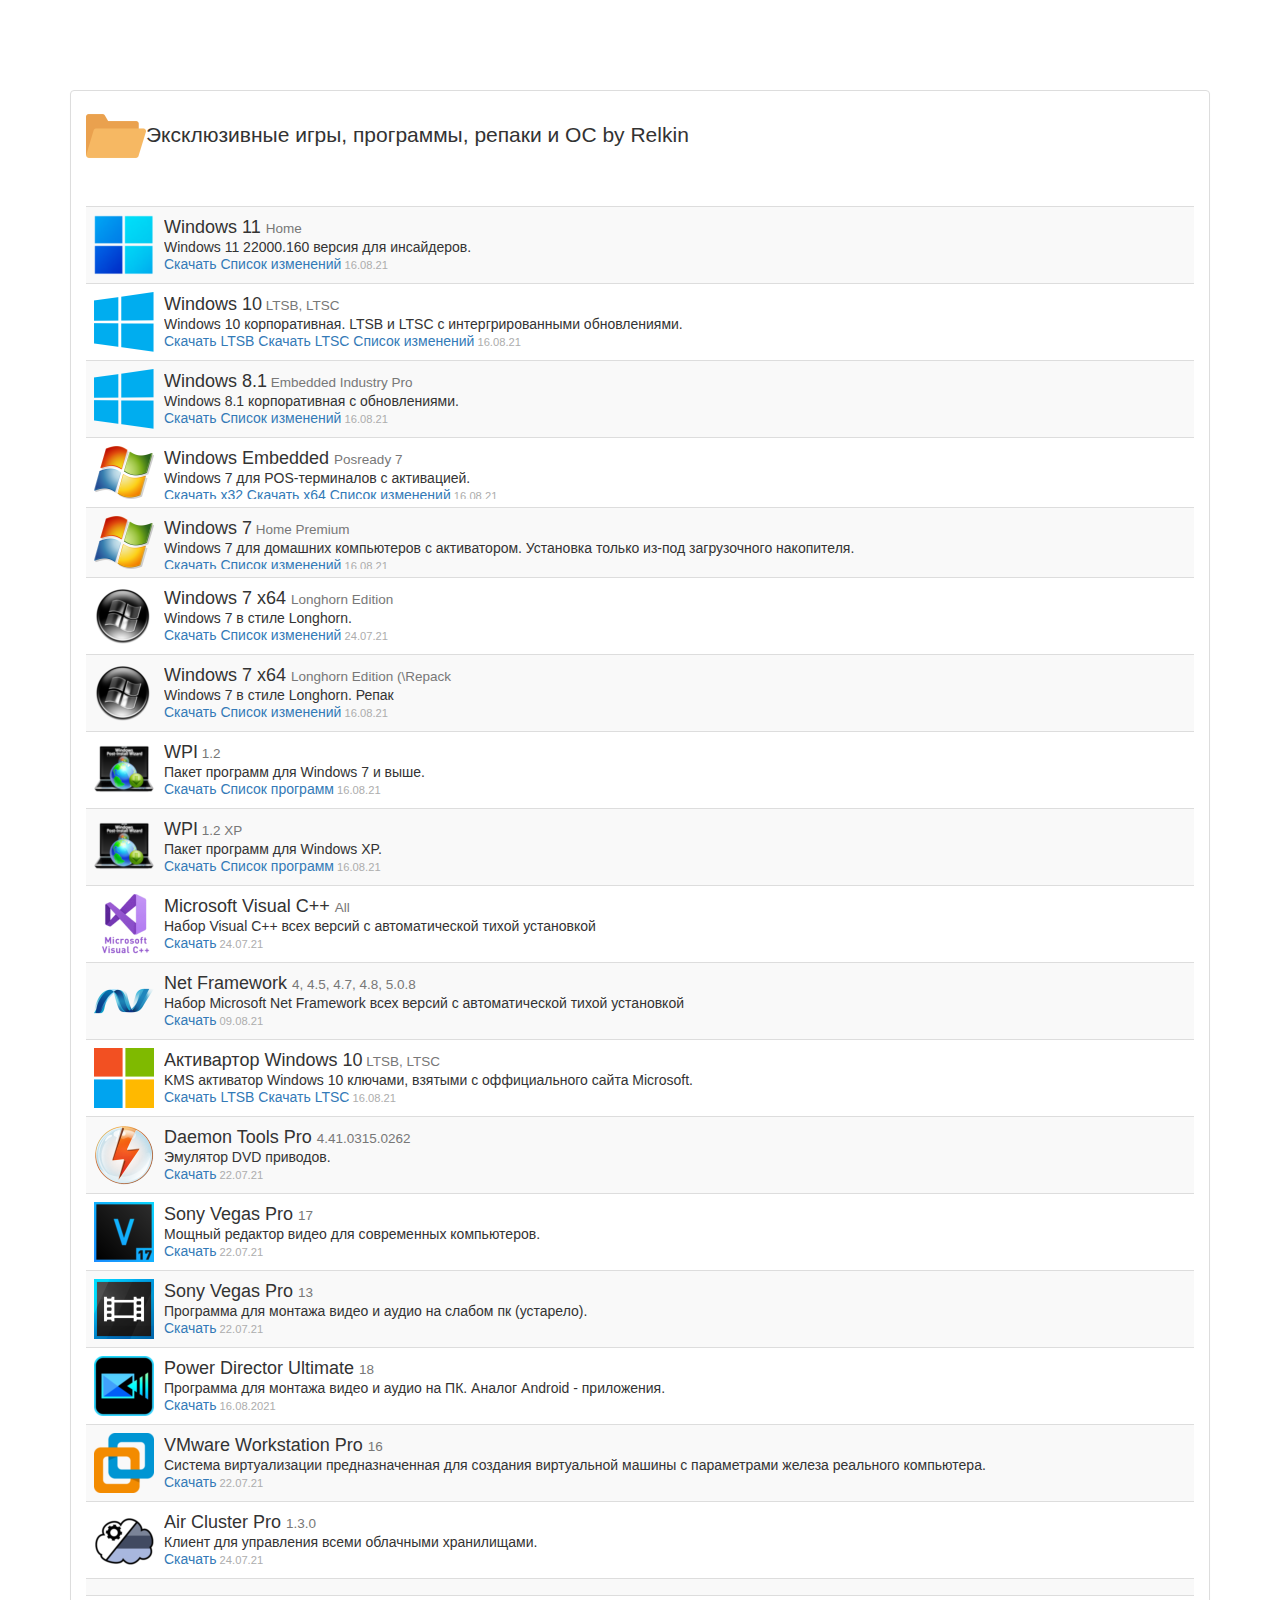
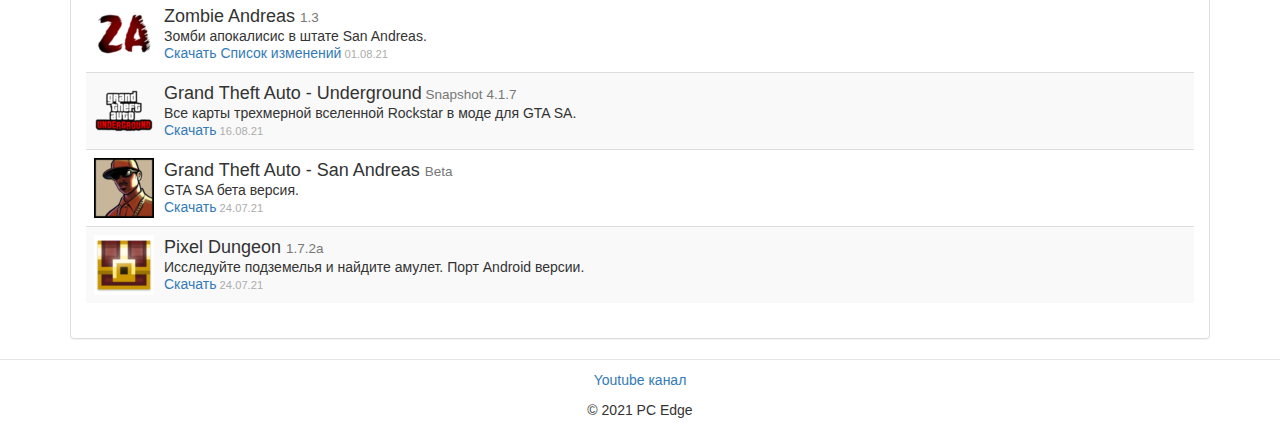
==== index.html @ 84424107 "Add files via upload" ====
<!DOCTYPE html>
<html lang="ru"><head><meta http-equiv="Content-Type" content="text/html; charset=UTF-8">
	
	<title> Игры и программы от Relkin016</title>
	
<meta name="viewport" content="width=device-width, initial-scale=1.0">
<link rel="stylesheet" href="./Игры и программы от Relkin016_files/bootstrap.min.css" media="screen">
<link rel="stylesheet" href="./Игры и программы от Relkin016_files/main.css" media="screen">
<link rel="stylesheet" href="./Игры и программы от Relkin016_files/style.css" type="text/css" media="all">
<script async="" src="./Игры и программы от Relkin016_files/analytics.js"></script><script src="./Игры и программы от Relkin016_files/jquery.js"></script>
	
</head>
<body><div class="container"><div class="row"><div class="col-md-12 col-sm-12"> <!-- col-md-12 = ширина строки (по-умолчанию = 8)-->﻿<div class="panel panel-default"><div class="panel-body category_prog_wrapper">

<h1 class="h1-title"><img src="./Игры и программы от Relkin016_files/file_managers_icon.png" alt="Файловые менеджеры">Эксклюзивные игры, программы, репаки и ОС by Relkin</h1>

<br><table class="table table-striped subcat-list"><tbody>

<tr><td>							<div class="media">
								  <div class="media-left">
									  <img class="media-object" src="./Игры и программы от Relkin016_files/11.png" alt="">
								  </div>
								  <div class="media-body">
									<div class="media-body_width-fix">
										<h4 class="media-heading">Windows 11 <small>Home</small></h4>
										<p>Windows 11 22000.160 версия для инсайдеров.<br></p>
										<a href="https://dubox.com/s/1nwLvdFuRRxg1rT1xCyld4w">Скачать</a> <a href="https://text-host.ru/izmeneniya-windows-11">Список изменений</a><span> 16.08.21</span>
</div></div></div></td></tr>
<tr><td>								<div class="media">
								  <div class="media-left">
								<img class="media-object" src="./Игры и программы от Relkin016_files/10.png" alt="">
								  </div>
								  <div class="media-body">
									<div class="media-body_width-fix">
										<h4 class="media-heading">Windows 10<small> LTSB, LTSC</small></h4>
										<p>Windows 10 корпоративная. LTSB и LTSC с интергрированными обновлениями.<br></p>
										<p><a href="https://mega.nz/file/MxZQjZJZ#e_cG1RKoeBCMQ5NEl6VpFdiZW9E00ogMLyb7pFo9H5k">Скачать LTSB</a> <a href="https://mega.nz/file/bItyAKbA#-XY-lHua1vgfOtF6zXV-AbBJAF4KstlHo3xKC_z0qio">Скачать LTSC</a> <a href="https://text-host.ru/windows-10-ltsb-ltsc-izmeneniya">Список изменений</a><span> 16.08.21</span>
										
</div></div></div></td></tr>
<tr><td>								<div class="media">
								  <div class="media-left">
								<img class="media-object" src="./Игры и программы от Relkin016_files/10.png" alt="">
								  </div>
								  <div class="media-body">
									<div class="media-body_width-fix">
										<h4 class="media-heading">Windows 8.1<small> Embedded Industry Pro</small></h4>
										<p>Windows 8.1 корпоративная с обновлениями.<br></p>
										<p><a href="https://mega.nz/file/bI8Q2IRK#CraPLolMOMkD20CUxlW60ZPCTOI9YM9CMgxI8BA7Ps8">Скачать</a> <a href="https://text-host.ru/izmeneniya-windows-81">Список изменений</a><span> 16.08.21</span>
										
</div></div></div></td></tr>
<tr><td>								<div class="media">
								  <div class="media-left">
								<img class="media-object" src="./Игры и программы от Relkin016_files/7.png" alt="">
								  </div>
								  <div class="media-body">
									<div class="media-body_width-fix">
										<h4 class="media-heading">Windows Embedded <small>Posready 7</small></h4>
										<p>Windows 7 для POS-терминалов с активацией.<br></p>
										<p><a href="https://dubox.com/s/110_eYOnu-pZEp_p5dX-11Q">Скачать x32</a> <a href="https://mega.nz/file/jZNhCQTT#rha5GIrcWUUlaJeZjVeVsV8jdDN6jIRVJlag7azDrIQ">Скачать x64</a> <a href="https://text-host.ru/windows-emb-posready-7">Список изменений</a><span> 16.08.21</span>
																
</div></div></div></td></tr>
<tr><td>								<div class="media">
								  <div class="media-left">
								<img class="media-object" src="./Игры и программы от Relkin016_files/7.png" alt="">
								  </div>
								  <div class="media-body">
									<div class="media-body_width-fix">
										<h4 class="media-heading">Windows 7<small> Home Premium</small></h4>
										<p>Windows 7 для домашних компьютеров с активатором. Установка только из-под загрузочного накопителя.<br></p>
										<p><a href="https://dubox.com/s/1s1OPqw3EF7TTQvDfnxyV4A">Скачать</a> <a href="https://text-host.ru/izmeneniya-windows-7">Список изменений</a><span> 16.08.21</span>
										
</div></div></div></td></tr>
<tr><td>								<div class="media">
								  <div class="media-left">
								<img class="media-object" src="./Игры и программы от Relkin016_files/Win7LE.png" alt="">
								  </div>
								  <div class="media-body">
									<div class="media-body_width-fix">
										<h4 class="media-heading">Windows 7 x64 <small>Longhorn Edition</small></h4>
										<p>Windows 7  в стиле Longhorn.<br></p>
										<p><a href="https://mega.nz/file/rZ8HWIqB#-poEU_fFc4317fedZgkCGZCGpE4FY7nJMYpb-yK137E">Скачать</a> <a href="https://text-host.ru/windows-7-longhorn-edition">Список изменений</a><span> 24.07.21</span>
										
</div></div></div></td></tr>
<tr><td>								<div class="media">
								  <div class="media-left">
								<img class="media-object" src="./Игры и программы от Relkin016_files/Win7LE.png" alt="">
								  </div>
								  <div class="media-body">
									<div class="media-body_width-fix">
										<h4 class="media-heading">Windows 7 x64 <small>Longhorn Edition (\Repack</small></h4>
										<p>Windows 7  в стиле Longhorn. Репак<br></p>
										<p><a href="https://dubox.com/s/16ZZt85rq9oFIwxq-W8vmGg">Скачать</a> <a href="https://text-host.ru/windows-7-longhorn-edition-izmeneniy">Список изменений</a><span> 16.08.21</span>
										
</div></div></div></td></tr>
<tr><td>	
										<div class="media">
								  <div class="media-left">
									  <img class="media-object" src="./Игры и программы от Relkin016_files/WPI.png" alt="">
								  </div>
								  <div class="media-body">
									<div class="media-body_width-fix">
										<h4 class="media-heading">WPI</a><small> 1.2</small></h4>
										<p>Пакет программ для Windows 7 и выше.<br></p>
										<a href="https://dubox.com/s/1XofO9kFBSo7Y-r8QRt7tww">Скачать</a> <a href="https://text-host.ru/wpi-20835">Список программ</a><span> 16.08.21</span>
</div></div></div></td></tr>
<tr><td>							<div class="media">
								  <div class="media-left">
									  <img class="media-object" src="./Игры и программы от Relkin016_files/WPI.png" alt="">
								  </div>
								  <div class="media-body">
									<div class="media-body_width-fix">
										<h4 class="media-heading">WPI</a><small> 1.2 XP</small></h4>
										<p>Пакет программ для Windows XP.<br></p>
										<a href="https://dubox.com/s/1uEzZJKz684wWqQejSuJokQ">Скачать</a> <a href="https://text-host.ru/wpi-xp-523">Список программ</a><span> 16.08.21</span>
</div></div></div></td></tr>
<tr><td>								<div class="media">
								  <div class="media-left">
								<img class="media-object" src="./Игры и программы от Relkin016_files/VCR.png" alt="">
								  </div>
								  <div class="media-body">
									<div class="media-body_width-fix">
										<h4 class="media-heading">Microsoft Visual C++ <small>All</small></h4>
										<p>Набор Visual C++ всех версий с автоматической тихой установкой<br></p>
										<p><a href="https://bit.ly/3rzeHwA">Скачать</a><span> 24.07.21</span>
										
</div></div></div></td></tr>
<tr><td>								<div class="media">
								  <div class="media-left">
								<img class="media-object" src="./Игры и программы от Relkin016_files/NET.png" alt="">
								  </div>
								  <div class="media-body">
									<div class="media-body_width-fix">
										<h4 class="media-heading">Net Framework <small>4, 4.5, 4.7, 4.8, 5.0.8</small></h4>
										<p>Набор Microsoft Net Framework всех версий с автоматической тихой установкой<br></p>
										<p><a href="https://mega.nz/file/GZl2iaZD#MR9sMVCvbat1f20Mi1JtNTEtFASHl4SpAFI7rumLoO8">Скачать</a><span> 09.08.21</span>										
</div></div></div></td></tr>
<tr><td>	
										<div class="media">
								  <div class="media-left">
									  <img class="media-object" src="./Игры и программы от Relkin016_files/KMS.png" alt="">
								  </div>
								  <div class="media-body">
									<div class="media-body_width-fix">
										<h4 class="media-heading">Активартор Windows 10</a><small> LTSB, LTSC</small></h4>
										<p>KMS активатор Windows 10 ключами, взятыми с оффициального сайта Microsoft.<br></p>
										<a href="https://mega.nz/file/bcF0nLgA#rafPNE2pYQODNaSyyjeS565UhwMUySWxb1vMhnGgMGI">Скачать LTSB</a> <a href="https://mega.nz/file/PCEWBJpa#TBjeD0_lTsKNpRSvNK4bU_JZ3-f1Gd3-fcMebWOFh18">Скачать LTSC</a><span> 16.08.21</span>
</div></div></div></td></tr>
<tr><td>							<div class="media">
								  <div class="media-left">
									  <img class="media-object" src="./Игры и программы от Relkin016_files/DT.png" alt="">
								  </div>
								  <div class="media-body">
									<div class="media-body_width-fix">
										<h4 class="media-heading">Daemon Tools Pro <small>4.41.0315.0262</small></h4>
										<p>Эмулятор DVD приводов.<br></p>
										<a href="https://bit.ly/3hXrl5c">Скачать</a><span> 22.07.21</span>
</div></div></div></td></tr>
<tr><td>							<div class="media">
								  <div class="media-left">
									  <img class="media-object" src="./Игры и программы от Relkin016_files/VP17.png" alt="">
								  </div>
								  <div class="media-body">
									<div class="media-body_width-fix">
										<h4 class="media-heading">Sony Vegas Pro <small>17</small></h4>
										<p>Мощный редактор видео для современных компьютеров.<br></p>
										<a href="https://bit.ly/3x1I8Iq">Скачать</a><span> 22.07.21</span>
</div></div></div></td></tr>
<tr><td>								<div class="media">
								  <div class="media-left">
								<img class="media-object" src="./Игры и программы от Relkin016_files/SonyVegas13.png" alt="">
								  </div>
								  <div class="media-body">
									<div class="media-body_width-fix">
										<h4 class="media-heading">Sony Vegas Pro <small>13</small></h4>
										<p>Программа для монтажа видео и аудио на слабом пк (устарело).<br></p>
										<p><a href="https://bit.ly/3kPEyyZ">Скачать</a><span> 22.07.21</span>
										
</div></div></div></td></tr>
<tr><td>								<div class="media">
								  <div class="media-left">
								<img class="media-object" src="./Игры и программы от Relkin016_files/PoD.png" alt="">
								  </div>
								  <div class="media-body">
									<div class="media-body_width-fix">
										<h4 class="media-heading">Power Director Ultimate <small>18</small></h4>
										<p>Программа для монтажа видео и аудио на ПК. Аналог Android - приложения.<br></p>
										<p><a href="https://mega.nz/file/lsoDWC7I#L-WGkyz3OkUmLGCk2IdhH2yRdUsg1mHsbZ3UIJVZk9U">Скачать</a><span> 16.08.2021</span>
										
</div></div></div></td></tr>
<tr><td>							<div class="media">
								  <div class="media-left">
									  <img class="media-object" src="./Игры и программы от Relkin016_files/VW.png" alt="">
								  </div>
								  <div class="media-body">
									<div class="media-body_width-fix">
										<h4 class="media-heading">VMware Workstation Pro <small>16</small></h4>
										<p>Система виртуализации предназначенная для создания виртуальной машины с параметрами железа реального компьютера.<br></p>
										<a href="https://bit.ly/3xXSz1h">Скачать</a><span> 22.07.21</span>
</div></div></div></td></tr>
<tr><td>								<div class="media">
								  <div class="media-left">
								<img class="media-object" src="./Игры и программы от Relkin016_files/AC.png" alt="">
								  </div>
								  <div class="media-body">
									<div class="media-body_width-fix">
										<h4 class="media-heading">Air Cluster Pro <small>1.3.0</small></h4>
										<p>Клиент для управления всеми облачными хранилищами.<br></p>
										<p><a href="https://bit.ly/3BzoHKB">Скачать</a><span> 24.07.21</span>
										
</div></div></div></td></tr>
<tr><td>								<div class="media">
								  <div class="media-left">
								<img class="media-object" src="./Игры и программы от Relkin016_files/Coc.png" alt="">
								  </div>
								  <div class="media-body">
									<div class="media-body_width-fix">
										<h4 class="media-heading">S.T.A.L.K.E.R Call of Chernobyl<small> 1.1.22.04</small></h4>
										<p>Выживание в Чернобыльской зоне очуждения.<br></p>
										<p><a href="https://mega.nz/folder/kg4FxSwR#OdsKScmAb9NLdU06gnfZtg">Скачать</a><span> 16.08.21</span>
										
</div></div></div></td></tr>

<tr><td>							<div class="media">
								  <div class="media-left">
									  <img class="media-object" src="./Игры и программы от Relkin016_files/ZA.png" alt="">
								  </div>
								  <div class="media-body">
									<div class="media-body_width-fix">
										<h4 class="media-heading">Zombie Andreas <small>1.3</small></h4>
										<p>Зомби апокалисис в штате San Andreas.<br></p>
										<a href="https://dubox.com/s/1puvqd6vg5UUqwBEprt-0iw">Скачать</a> <a href="https://text-host.ru/zombie-andreas-izmeneniya">Список изменений</a><span> 01.08.21</span>
</div></div></div></td></tr>
<tr><td>								<div class="media">
								  <div class="media-left">
								<img class="media-object" src="./Игры и программы от Relkin016_files/GTAUG.png" alt="">
								  </div>
								  <div class="media-body">
									<div class="media-body_width-fix">
										<h4 class="media-heading">Grand Theft Auto - Underground<small> Snapshot 4.1.7</small></h4>
										<p>Все карты трехмерной вселенной Rockstar в моде для GTA SA.<br></p>
										<p><a href="https://dubox.com/s/1wB4xVZB06mNPnG3tWADqXw">Скачать</a><span> 16.08.21</span>
										
</div></div></div></td></tr>
<tr><td>	
							<div class="media">
								  <div class="media-left">
								<img class="media-object" src="./Игры и программы от Relkin016_files/SA.png" alt="">
								  </div>
								  <div class="media-body">
									<div class="media-body_width-fix">
										<h4 class="media-heading">Grand Theft Auto - San Andreas <small>Beta</small></h4>
										<p>GTA SA бета версия.<br></p>
										<p><a href="https://bit.ly/3BWNw3w">Скачать</a><span> 24.07.21</span>
										
</div></div></div></td></tr>
<tr><td>								<div class="media">
								  <div class="media-left">
								<img class="media-object" src="./Игры и программы от Relkin016_files/PD.png" alt="">
								  </div>
								  <div class="media-body">
									<div class="media-body_width-fix">
										<h4 class="media-heading">Pixel Dungeon <small>1.7.2a</small></h4>
										<p>Исследуйте подземелья и найдите амулет. Порт Android версии.<br></p>
										<p><a href="https://bit.ly/3zvd3yv">Скачать</a><span> 24.07.21</span>
										
</div></div></div></td></tr>
</tbody></table></div></div></div>

<!--   <div class="col-md-4 col-sm-12 sidebar">
<div class="col-md-12 col-sm-6">
<h4>Последние обновления</h4>
<div class="list-group list-overflow-hidden">
<a class="list-group-item" href="https://biblprog.org.ua/ru/ruffle/"><img src="https://img.biblprog.org.ua/programsimages/ruffle/ruffle_icon.png" width="25" height="25" alt="Ruffle">Ruffle Nightly 2021-07-22</a>
	<a class="list-group-item" href="https://biblprog.org.ua/ru/windows-defender-definition-updates/"><img src="https://img.biblprog.org.ua/programsimages/windows-defender-definition-updates/windows-defender-definition-updates_icon.png" width="25" height="25" alt="Windows Defender Definition Updates">Windows Defender Definition Updates (2021-07-22)</a>
	<a class="list-group-item" href="https://biblprog.org.ua/ru/microsoft-security-essentials-definition-updates/"><img src="https://img.biblprog.org.ua/programsimages/microsoft-security-essentials-definition-updates/microsoft-security-essentials-definition-updates_icon.png" width="25" height="25" alt="Microsoft Security Essentials Definition Updates">Microsoft Security Essentials Definition Updates (2021-07-22)</a>
	<a class="list-group-item" href="https://biblprog.org.ua/ru/avast-virus-definitions-vps/"><img src="https://img.biblprog.org.ua/programsimages/avast-virus-definitions-vps/avast-virus-definitions-vps_icon.png" width="25" height="25" alt="Avast Virus Definitions VPS">Avast Virus Definitions VPS (2021-07-22)</a>
	<a class="list-group-item" href="https://biblprog.org.ua/ru/superantispyware-database-definitions-update/"><img src="https://img.biblprog.org.ua/programsimages/superantispyware-database-definitions-update/superantispyware-database-definitions-update_icon.png" width="25" height="25" alt="SUPERAntiSpyware Database Definitions Update">SUPERAntiSpyware Database Definitions Update 16686</a>
	<a class="list-group-item" href="https://biblprog.org.ua/ru/kate/"><img src="https://img.biblprog.org.ua/programsimages/kate/kate_icon.png" width="25" height="25" alt="Kate">Kate 21.04.3 Build 1352</a>
	<a class="list-group-item" href="https://biblprog.org.ua/ru/savefrom_net/"><img src="https://img.biblprog.org.ua/programsimages/savefrom_net/SaveFrom_net_icon.png" width="25" height="25" alt="SaveFrom.net">SaveFrom.net 9.56</a>
	<a class="list-group-item" href="https://biblprog.org.ua/ru/samsung-deX/"><img src="https://img.biblprog.org.ua/programsimages/samsung-deX/samsung-deX_icon.png" width="25" height="25" alt="Samsung DeX">Samsung DeX 2.0.1.2</a>
	<a class="list-group-item" href="https://biblprog.org.ua/ru/visual-studio-community/"><img src="https://img.biblprog.org.ua/programsimages/visual-studio-community/visual-studio-community_icon.png" width="25" height="25" alt="Visual Studio Community">Visual Studio Community 16.10.4</a>
	<a class="list-group-item" href="https://biblprog.org.ua/ru/jdk/"><img src="https://img.biblprog.org.ua/programsimages/jdk/java_icon.png" width="25" height="25" alt="Java SE Development Kit">Java SE Development Kit 16.0.2</a>
	<a class="list-group-item" href="https://biblprog.org.ua/ru/jre/"><img src="https://img.biblprog.org.ua/programsimages/jre/java_icon.png" width="25" height="25" alt="Java Runtime Environment">Java Runtime Environment 8u301</a>
<a class="list-group-item more-update" href="https://biblprog.org.ua/ru/news/">Все обновления →</a>
</div></div><div class="col-md-12 col-sm-6">
	<h4>Наиболее популярные</h4><div class="list-group list-overflow-hidden">
	<a href="https://biblprog.org.ua/ru/flash_player/" class="list-group-item"><img src="https://img.biblprog.org.ua/programsimages/flash_player/flash_player_icon.png" width="25" height="25" alt="Adobe Flash Player">Adobe Flash Player</a>
	<a href="https://biblprog.org.ua/ru/daemon_tools/" class="list-group-item"><img src="https://img.biblprog.org.ua/programsimages/daemon_tools/DAEMON_Tools_Lite_icon.png" width="25" height="25" alt="DAEMON Tools Lite">DAEMON Tools Lite</a>
	<a href="https://biblprog.org.ua/ru/winrar/" class="list-group-item"><img src="https://img.biblprog.org.ua/programsimages/winrar/winrar_icon.png" width="25" height="25" alt="WinRAR">WinRAR</a>
	<a href="https://biblprog.org.ua/ru/savefrom_net/" class="list-group-item"><img src="https://img.biblprog.org.ua/programsimages/savefrom_net/SaveFrom_net_icon.png" width="25" height="25" alt="SaveFrom.net">SaveFrom.net</a>
	<a href="https://biblprog.org.ua/ru/eset-nod32-antivirus-offline-updates/" class="list-group-item"><img src="https://img.biblprog.org.ua/programsimages/eset-nod32-antivirus-offline-updates/eset-nod32-antivirus-offline-updates_icon.png" width="25" height="25" alt="ESET NOD32 Antivirus Offline Updates">ESET NOD32 Antivirus Offline Updates</a>
	<a href="https://biblprog.org.ua/ru/firefox/" class="list-group-item"><img src="https://img.biblprog.org.ua/programsimages/firefox/firefox_icon.png" width="25" height="25" alt="Mozilla Firefox">Mozilla Firefox</a>
	<a href="https://biblprog.org.ua/ru/cpu_z/" class="list-group-item"><img src="https://img.biblprog.org.ua/programsimages/cpu_z/CPUZ_icon.png" width="25" height="25" alt="CPU-Z">CPU-Z</a>
	<a href="https://biblprog.org.ua/ru/zona/" class="list-group-item"><img src="https://img.biblprog.org.ua/programsimages/zona/Zona_icon.png" width="25" height="25" alt="Zona">Zona</a>
	<a href="https://biblprog.org.ua/ru/net_framework/" class="list-group-item"><img src="https://img.biblprog.org.ua/programsimages/net_framework/icon.png" width="25" height="25" alt="Microsoft .NET Framework">Microsoft .NET Framework</a>
	<a href="https://biblprog.org.ua/ru/utorrent/" class="list-group-item"><img src="https://img.biblprog.org.ua/programsimages/utorrent/utorrent_icon.png" width="25" height="25" alt="uTorrent">uTorrent</a>
	<a href="https://biblprog.org.ua/ru/virtualdub/" class="list-group-item"><img src="https://img.biblprog.org.ua/programsimages/virtualdub/VirtualDub_icon.png" width="25" height="25" alt="VirtualDub">VirtualDub</a>
	<a href="https://biblprog.org.ua/ru/mediaget/" class="list-group-item"><img src="https://img.biblprog.org.ua/programsimages/mediaget/mediaget_icon.png" width="25" height="25" alt="MediaGet">MediaGet</a>
-->
</div></div></div></div></div><footer class="footer">

<p><a href="https://www.youtube.com/c/Relkin016">Youtube канал</a></p>
<p>© 2021 PC Edge</p>

</footer><script src="./Игры и программы от Relkin016_files/bootstrap.min.js"></script><script src="./Игры и программы от Relkin016_files/scripts_ru.js"></script><app-content ng-version="11.1.0"></app-content></body></html>
---- Игры и программы от Relkin016_files/main.css ----
﻿html {position: relative;min-height: 100%;}
body {padding-top: 70px;margin-bottom: 60px;}
.clearfix_10 {margin-bottom:10px;}
:active, :hover, :focus {outline: 0!important;outline-offset: 0!important;}

.fdr {cursor: pointer;background: url(../images/1547/dfgdfg.jpg) no-repeat;height:190px;background-size:100% auto;}

/*Panel*/
.logo {background:url(../images/logo.png) no-repeat;width:200px;height:25px;overflow:hidden;margin-top:-2px;}
.navbar-fixed-top .dropdown-menu {min-width: 0px;}
.navbar-default {background-color: #f1f1f1;border-color: #ADADAD;}

.modal-open[style="padding-right: 17px;"] .navbar-fixed-top,
.modal-open[style="padding-right: 17px;"] .navbar-fixed-bottom {padding-right: 17px;}

/*All Lists*/
.list-group-item img {margin-right: 10px;}
.list-group a {color:#1688ad}
.list-group a:hover {color:#23527C;text-decoration:underline;}
.list-overflow-hidden a{overflow:hidden;height:36px;}
a {outline: none !important;}

/*Sidebar*/
.sidebar{padding-left: 0px;padding-right: 0px;}
.sidebar .list-group-item {padding: 5px 15px;}
.new_icon {position:absolute;margin:-4px 0 0 15px;}
.sidebar .more-update {padding: 6px 50px;}

/*Mainpage*/
.main_prog_wrapper .titleimg{height:100%;float:left;margin-right:10px;}
.main_prog_wrapper .maincat_left{height:100%;overflow:hidden;}
.main_prog_wrapper .maincat_left .title h2{font-size:135%;margin:2px 0 2px 0;text-transform:uppercase;}
.main_prog_wrapper .maincat_left .title p{font-size:90%;}
.main_prog_wrapper .maincat_left .cat-nav{margin:0 0 0 -40px;}
.main_prog_wrapper .maincat_left .cat-nav li{float:left;padding-bottom:5px;list-style:outside none none;margin-right:20px;}
.main_prog_wrapper .maincat_left .cat-nav li h3{margin:-5px 0 0 0;display: inline-block;text-transform:uppercase;font-size:90%;}
.main_prog_wrapper .maincat_left .cat-nav span{float:left;background:url(../images/plus.png) no-repeat;width:12px;height:12px;cursor:pointer;margin:4px 5px 0 0;}
.main_prog_wrapper .maincat_left .cat-nav .current{background:url(../images/minus.png) no-repeat;}

/*Spoiler program listings*/
.sub-cat{clear:both;}
.sub-cat .list_wrapper{display:none;}
.program_list_wrapper_main{margin-bottom:0;}
.program_list_wrapper_main .list-group-item{font-size:90%;height:35px;overflow:hidden;background-color:#F8F8F8;padding: 5px 15px;}
.spoiler-head{font-size:90%;color:#333;min-height:15px;}
.program_list_wrapper_main .more_soft{padding:7px 0 0 50px;}

/*Inside page*/
.h1-title{font-size:150%;margin-top:0px;}
.inner-page .page_title img{float:left;}
.inner-page .page_title h1{font-size:200%;margin:0;padding-top:4px;}
.inner-page .page_title_bottom {position:relative;float:left;padding:2px 5px 0 2px;}
.page_content {margin-top:15px;}

/*Category page*/
.category_prog_wrapper .maincat_left h3{font-size:110%;margin:2px 0 2px 0;text-transform:uppercase;color:#1688ad}
.category_prog_wrapper .maincat_left h3:hover {color:#23527C}
.category_prog_wrapper .maincat_left .list-group-item{white-space:nowrap;overflow:hidden;text-overflow: ellipsis;}

/*Subcategory page*/
.subcat-list{margin-top: 10px;}
.subcat-list .media-body{position: relative;}
.subcat-list .media-body_width-fix{position: absolute;left:0;right:0;top:0;bottom:0;}
.subcat-list .media-body_width-fix h4{margin:3px 0 -1px;}
.subcat-list .media-body_width-fix p{margin-bottom:-3px;white-space:nowrap;overflow:hidden;text-overflow: ellipsis;}
.subcat-list .media-body_width-fix span{font-size:80%;color:#ADADAD}

/*Program page*/
.app_icon {margin:0 10px 0 10px}
.program_images {float:right;margin:0 0 0 10px;cursor: pointer;width:30%;}
.program_images img {border-color: #1688AD;}
.page_content h2{font-size:18px;}
.page_content h3{font-size:16px;}
.page_content ul{margin:0 0 10px -20px;}
.med_add {margin:5px 0 20px;}
.right_asd {margin:0 0 0 -25px;}
.btn-download {margin:5px 0 15px 0;}
.btn-download h2 {font-size:130%;margin:0;}
.similar-programs .list-group-item {padding: 5px 15px;}
.similar-programs  .more-software {padding: 6px 50px;height:auto;}

/*Comments*/
.comment_clearfix{margin-bottom:15px;}
.commentlist .children .comment{margin-left:-30px;padding-left:30px;}
.commentlist .comment{border-top:1px solid #e1e4e5;zoom:1;padding:10px 0 0;}
.comment_bl{padding:0 0 10px;}
.comment .comment_header{background:#F8F8F8;overflow:hidden;margin-bottom:5px;padding:2px;}
.comment .comment-meta span{margin-right:5px;}
.comment .comment-meta .data{text-decoration:none;color:#666;}
.comment .comment-meta .fn{font-size:13px;font-weight:700;color:#333;}
.comment .comment-body{overflow:hidden;min-height:40px;}
.comment .children{margin-left:30px;margin-top:10px;clear:both;}
.comment .children li{border-top:1px solid #e1e4e5;}
.marginleft20{margin-left:70px;}
.com_usersign{font-size:11px;font-style:italic;color:#7A7A7A;margin-top:10px;border-top:1px dotted #E1E4E5;}
.category_title .title_img,.comment .comment-author{position:relative;float:left;margin-right:10px;}
.comment .reply{margin:-20px 10px 0 0;float:right;}

/*All updates*/
.update_item{margin:10px 0 0 10px}
.update_item .update_date{font-size:12px;font-style:italic;color:#7A7A7A;margin:20px 0 -5px 40px;}
.update_item img{margin-right:10px;}
.update_item .update_data{margin:0 0 0 40px;}
.news_data ul {margin: 0 0 20px 15px;}
.news_data p {margin: 0 0 5px 40px;}

/*Footer*/
.footer {width: 100%;border-top:1px solid #E5E5E5;padding-top:10px;text-align: center;margin-bottom:-50px;}
.footer p{color:#333;}

/*Votes*/
div.vote-wrap{overflow: hidden;}
div.vote-block{position: relative;}
div.vote-hover{float: left;cursor:  pointer;}
div.vote-stars{position: absolute;left: 0;top: 0;}
div.vote-active{position: absolute;left: 0;	top: 0;}
div.vote-result{color: #ADADAD;font-size: 12px;margin-top: 4px;padding-left: 95px;}
div.vote-success{clear: both;color: #ADADAD;font-size: 12px;height: 15px;margin: -5px 0 0 5px;}
---- Игры и программы от Relkin016_files/style.css ----
.tf-download .btn {margin-left: 10px !important;margin-bottom: 5px;outline: 0;outline-offset: 0;}
.tf-prod-markets, .tf-version, .tf-prod-affiliates, .tf-prod-links {margin-bottom: 10px !important;}
.tf-prod-markets li, .tf-version li, .tf-prod-affiliates li, .tf-prod-links li {list-style-type: none;padding-left:20px !important;margin-left:-15px;margin-top:5px;font-weight: bold;}
.tf-distr-file, .tf-prod-file {background: url(/bbp-topfile/img/download.png) no-repeat 0 2px;}
.tf-prod-link {background: url(/bbp-topfile/img/external-link.png) no-repeat 0 3px;}
.tf-prod-affiliate {font-size: 120%;background: url(/bbp-topfile/img/download2.png) no-repeat 0 3px;}
.tf-buy-product {background: url(/bbp-topfile/img/buy.png) no-repeat 0 6px !important;}
.tf-distr-addfile {background: url(/bbp-topfile/img/add.png) no-repeat 0 5px;margin-left:5px !important;}
.tf-google-play {background:url(/bbp-topfile/img/google-play.png) no-repeat 0 5px;}
.tf-microsoft-store {background:url(/bbp-topfile/img/microsoftstore.png) no-repeat 0 2px;}
.tf-app-store {background:url(/bbp-topfile/img/macappstore.png) no-repeat 0 5px;}
.tf-chrome-web-store {background:url(/bbp-topfile/img/chrome-store.png) no-repeat 0 2px;}
.tf-add-ons-for-firefox {background:url(/bbp-topfile/img/firefox-addons.png) no-repeat 0 2px;}
.tf-microsoft-edge-add-ons {background:url(/bbp-topfile/img/edge-addons.png) no-repeat 0 2px;}
.tf-opera-add-ons {background:url(/bbp-topfile/img/opera-addons.png) no-repeat 0 2px;}
.tf-maxthon-extension-center {background:url(/bbp-topfile/img/maxthon.png) no-repeat 0 5px;}
.tf-extension {color: #FFFFFF;background: #FF6A00;padding: 2px 5px 3px;margin-left: 5px;vertical-align: 1px;font-size: 70%;border-radius: 5px;}
.tf-arch {color: #FFFFFF;background: #0094FF;padding: 2px 5px;margin-left: 5px;font-size: 70%;border-radius: 5px;}
.tf-size, .tf-os {color: #A0A0A0;margin-left: 5px;font-size: 80%;}
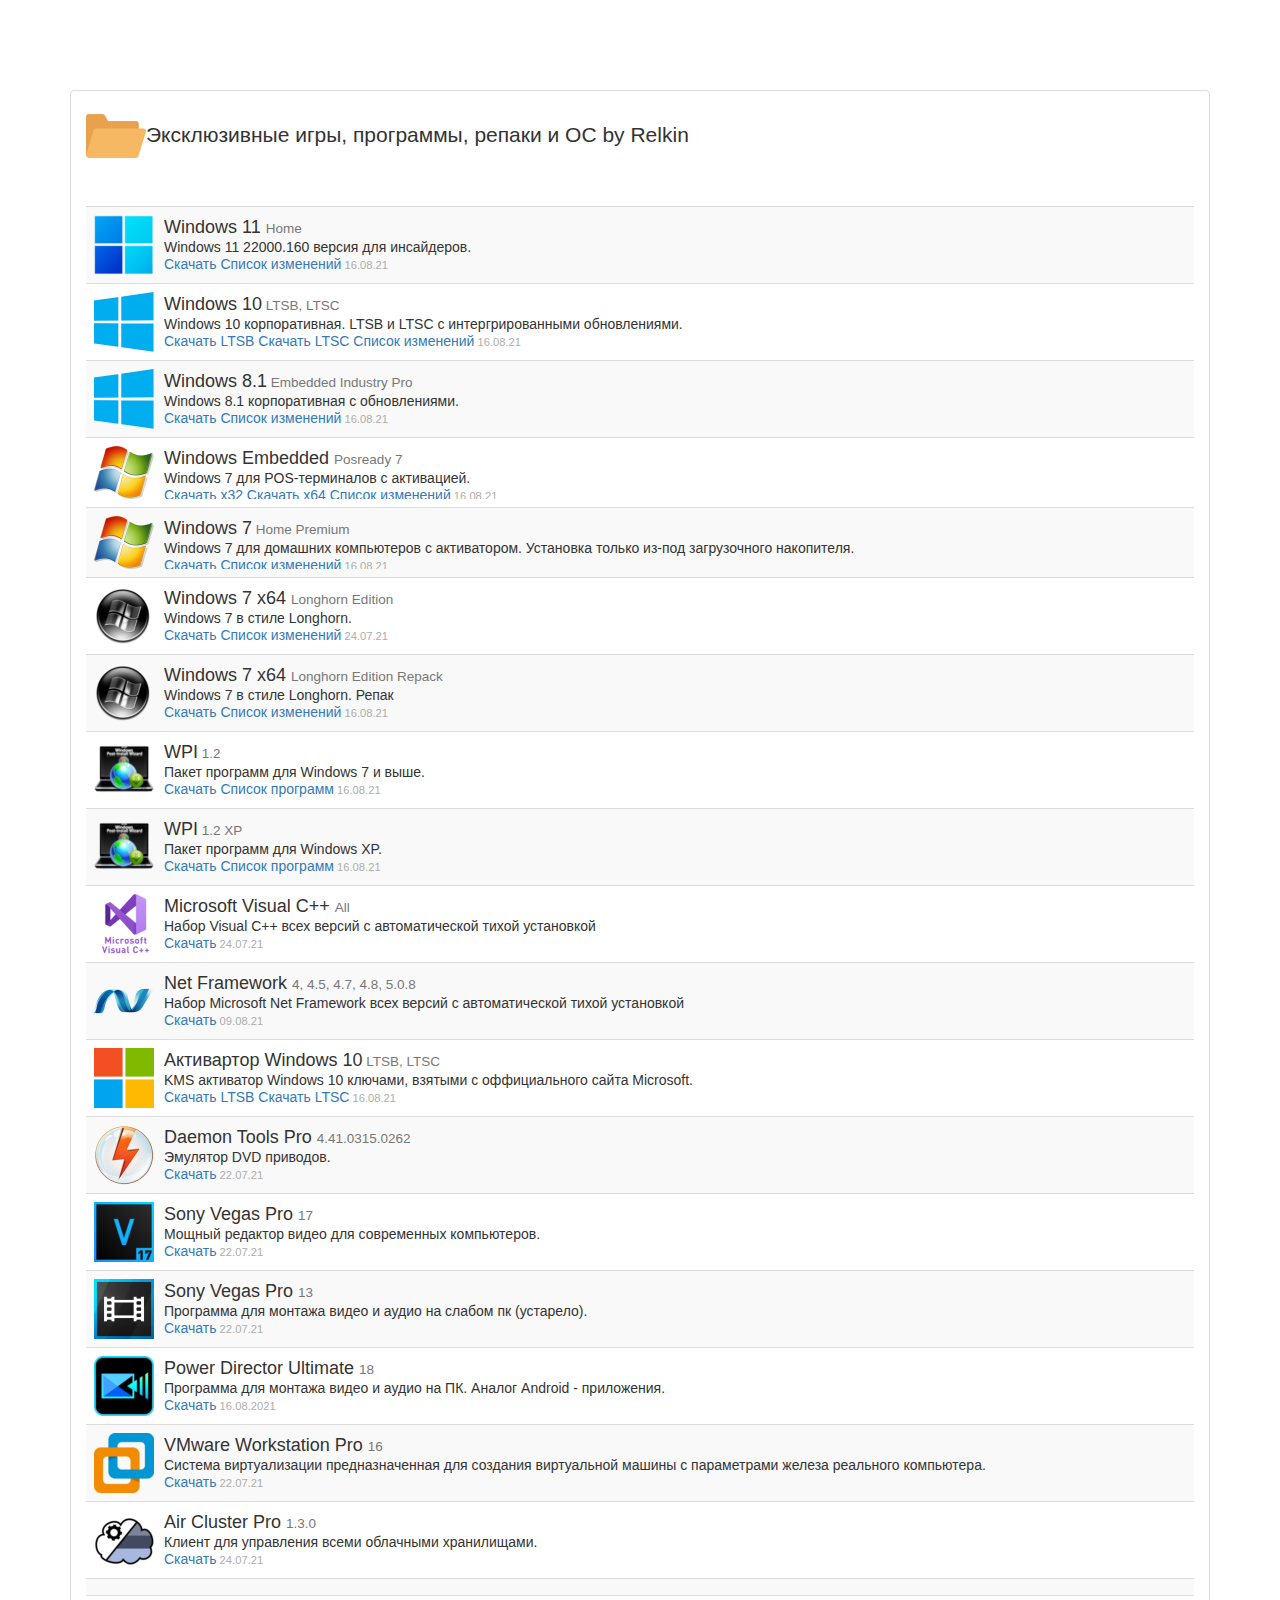
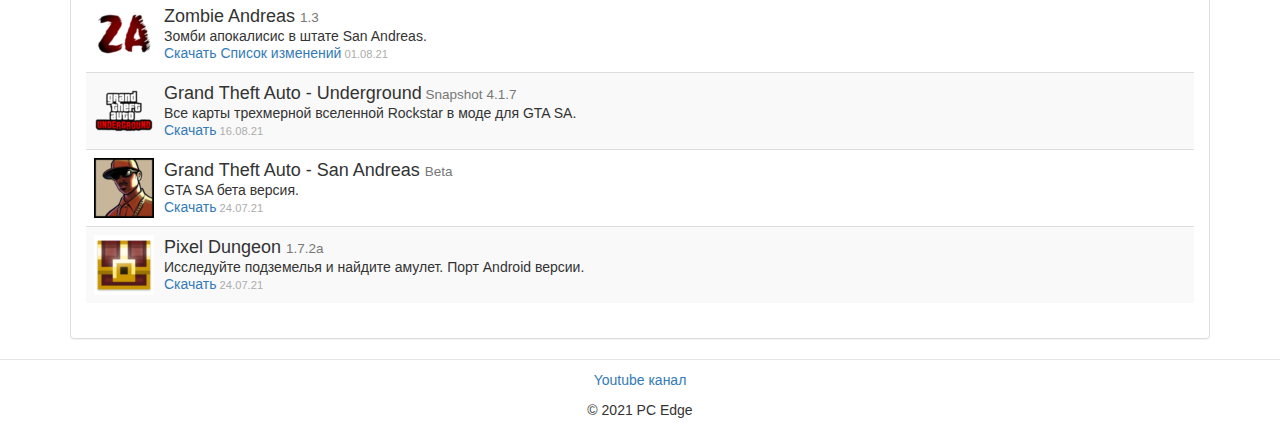
==== commit 8b812503: "Update index.html" ====
--- a/index.html
+++ b/index.html
@@ -87,7 +87,7 @@
 								  </div>
 								  <div class="media-body">
 									<div class="media-body_width-fix">
-										<h4 class="media-heading">Windows 7 x64 <small>Longhorn Edition (\Repack</small></h4>
+										<h4 class="media-heading">Windows 7 x64 <small>Longhorn Edition Repack</small></h4>
 										<p>Windows 7  в стиле Longhorn. Репак<br></p>
 										<p><a href="https://dubox.com/s/16ZZt85rq9oFIwxq-W8vmGg">Скачать</a> <a href="https://text-host.ru/windows-7-longhorn-edition-izmeneniy">Список изменений</a><span> 16.08.21</span>
 										
@@ -302,4 +302,4 @@
 <p><a href="https://www.youtube.com/c/Relkin016">Youtube канал</a></p>
 <p>© 2021 PC Edge</p>
 
-</footer><script src="./Игры и программы от Relkin016_files/bootstrap.min.js"></script><script src="./Игры и программы от Relkin016_files/scripts_ru.js"></script><app-content ng-version="11.1.0"></app-content></body></html>+</footer><script src="./Игры и программы от Relkin016_files/bootstrap.min.js"></script><script src="./Игры и программы от Relkin016_files/scripts_ru.js"></script><app-content ng-version="11.1.0"></app-content></body></html>
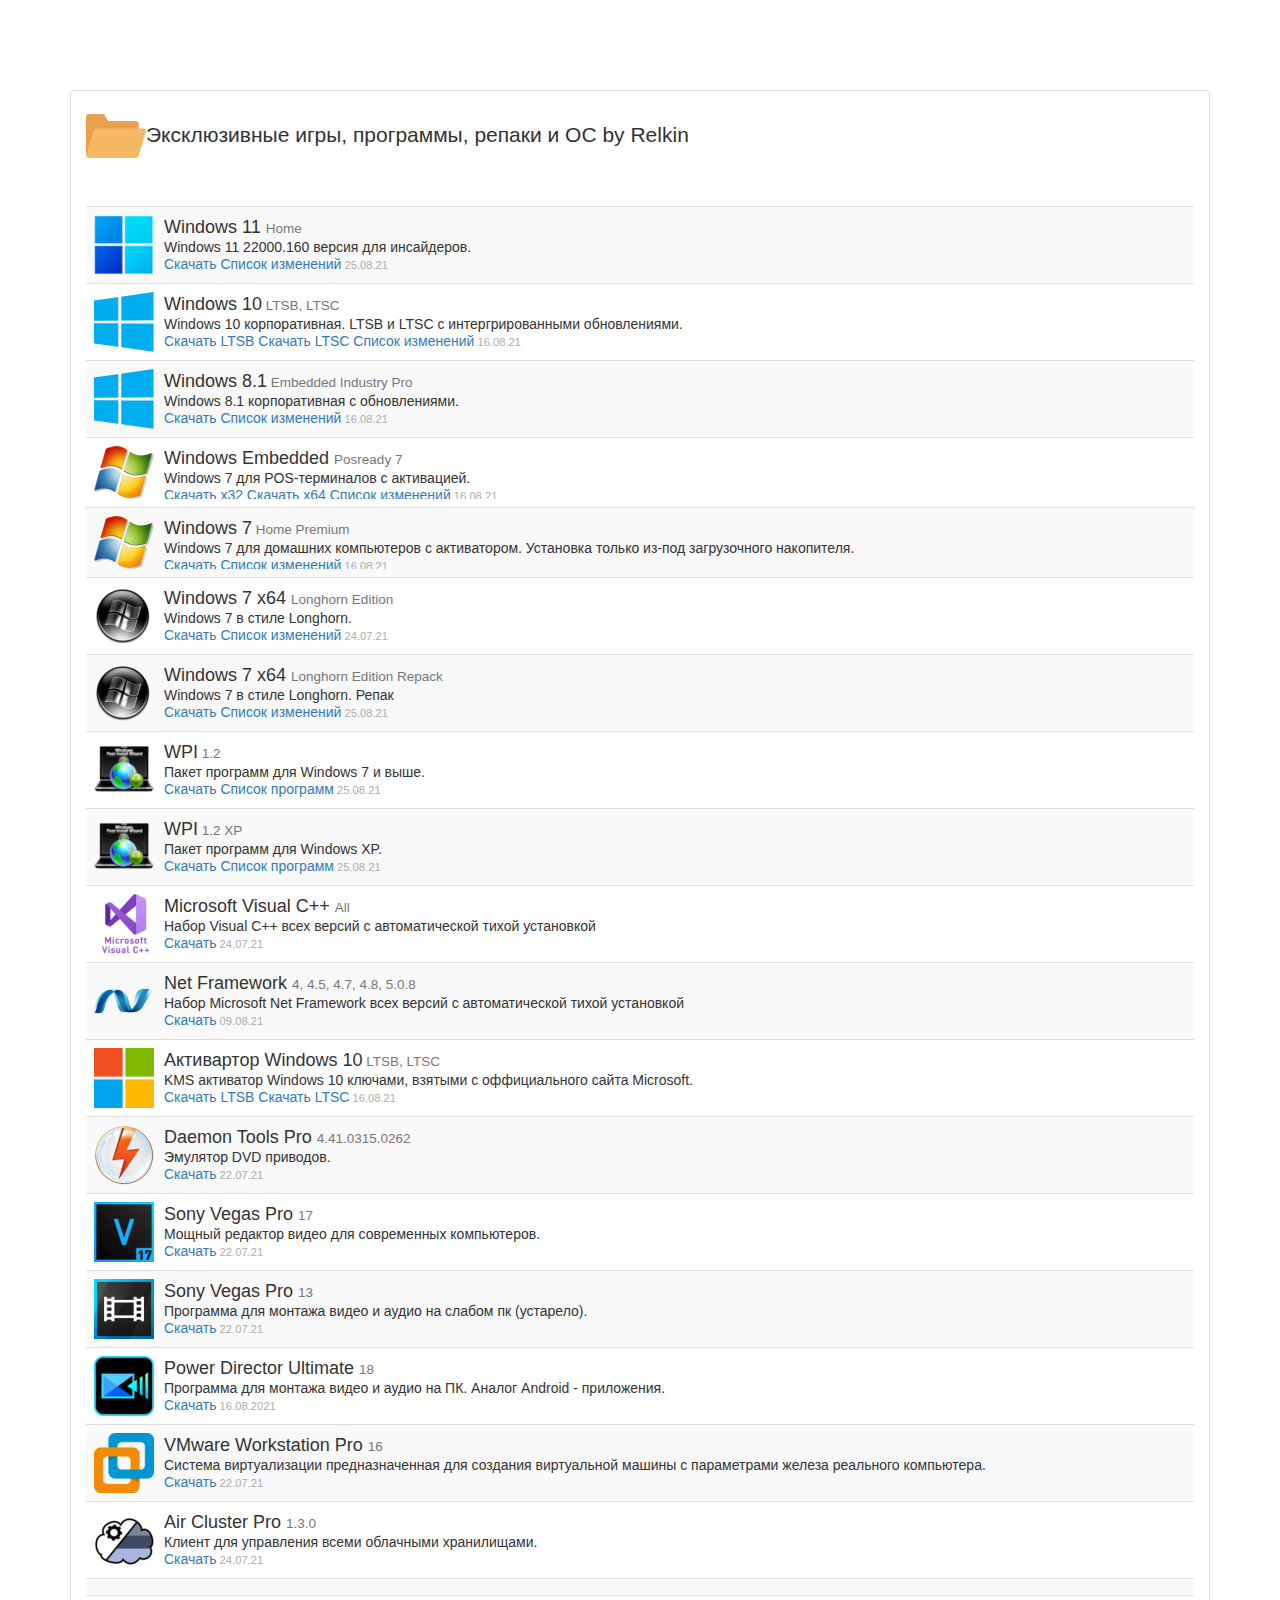
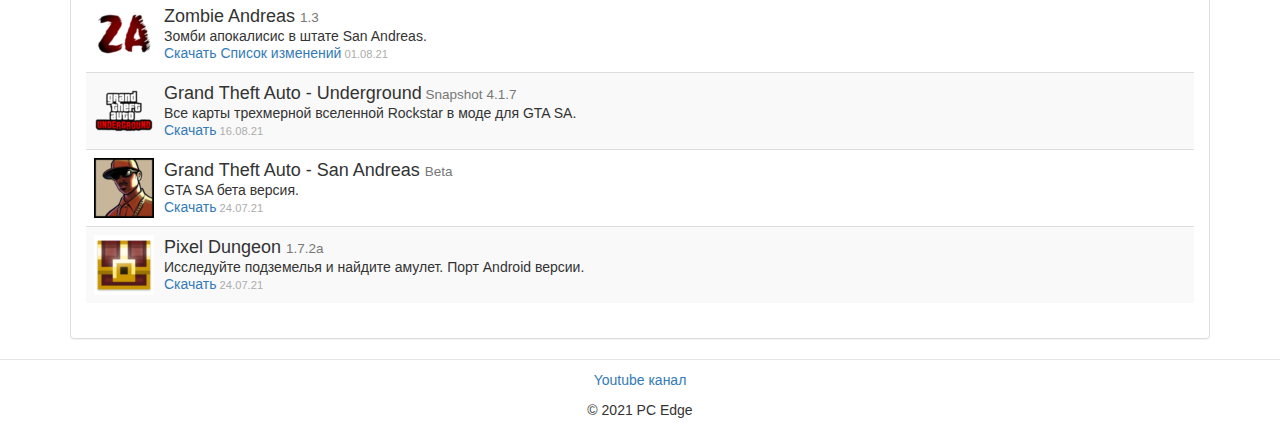
==== commit c60f21f1: "Add files via upload" ====
--- a/index.html
+++ b/index.html
@@ -24,7 +24,7 @@
 									<div class="media-body_width-fix">
 										<h4 class="media-heading">Windows 11 <small>Home</small></h4>
 										<p>Windows 11 22000.160 версия для инсайдеров.<br></p>
-										<a href="https://dubox.com/s/1nwLvdFuRRxg1rT1xCyld4w">Скачать</a> <a href="https://text-host.ru/izmeneniya-windows-11">Список изменений</a><span> 16.08.21</span>
+										<a href="https://dubox.com/s/1nwLvdFuRRxg1rT1xCyld4w">Скачать</a> <a href="https://text-host.ru/izmeneniya-windows-11">Список изменений</a><span> 25.08.21</span>
 </div></div></div></td></tr>
 <tr><td>								<div class="media">
 								  <div class="media-left">
@@ -89,7 +89,7 @@
 									<div class="media-body_width-fix">
 										<h4 class="media-heading">Windows 7 x64 <small>Longhorn Edition Repack</small></h4>
 										<p>Windows 7  в стиле Longhorn. Репак<br></p>
-										<p><a href="https://dubox.com/s/16ZZt85rq9oFIwxq-W8vmGg">Скачать</a> <a href="https://text-host.ru/windows-7-longhorn-edition-izmeneniy">Список изменений</a><span> 16.08.21</span>
+										<p><a href="https://dubox.com/s/16ZZt85rq9oFIwxq-W8vmGg">Скачать</a> <a href="https://text-host.ru/windows-7-longhorn-edition-izmeneniy">Список изменений</a><span> 25.08.21</span>
 										
 </div></div></div></td></tr>
 <tr><td>	
@@ -101,7 +101,7 @@
 									<div class="media-body_width-fix">
 										<h4 class="media-heading">WPI</a><small> 1.2</small></h4>
 										<p>Пакет программ для Windows 7 и выше.<br></p>
-										<a href="https://dubox.com/s/1XofO9kFBSo7Y-r8QRt7tww">Скачать</a> <a href="https://text-host.ru/wpi-20835">Список программ</a><span> 16.08.21</span>
+										<a href="https://dubox.com/s/1XofO9kFBSo7Y-r8QRt7tww">Скачать</a> <a href="https://text-host.ru/wpi-20835">Список программ</a><span> 25.08.21</span>
 </div></div></div></td></tr>
 <tr><td>							<div class="media">
 								  <div class="media-left">
@@ -111,7 +111,7 @@
 									<div class="media-body_width-fix">
 										<h4 class="media-heading">WPI</a><small> 1.2 XP</small></h4>
 										<p>Пакет программ для Windows XP.<br></p>
-										<a href="https://dubox.com/s/1uEzZJKz684wWqQejSuJokQ">Скачать</a> <a href="https://text-host.ru/wpi-xp-523">Список программ</a><span> 16.08.21</span>
+										<a href="https://dubox.com/s/1uEzZJKz684wWqQejSuJokQ">Скачать</a> <a href="https://text-host.ru/wpi-xp-523">Список программ</a><span> 25.08.21</span>
 </div></div></div></td></tr>
 <tr><td>								<div class="media">
 								  <div class="media-left">
@@ -205,8 +205,7 @@
 									<div class="media-body_width-fix">
 										<h4 class="media-heading">Air Cluster Pro <small>1.3.0</small></h4>
 										<p>Клиент для управления всеми облачными хранилищами.<br></p>
-										<p><a href="https://bit.ly/3BzoHKB">Скачать</a><span> 24.07.21</span>
-										
+										<p><a href="https://bit.ly/3BzoHKB">Скачать</a><span> 24.07.21</span>										
 </div></div></div></td></tr>
 <tr><td>								<div class="media">
 								  <div class="media-left">
@@ -217,9 +216,7 @@
 										<h4 class="media-heading">S.T.A.L.K.E.R Call of Chernobyl<small> 1.1.22.04</small></h4>
 										<p>Выживание в Чернобыльской зоне очуждения.<br></p>
 										<p><a href="https://mega.nz/folder/kg4FxSwR#OdsKScmAb9NLdU06gnfZtg">Скачать</a><span> 16.08.21</span>
-										
-</div></div></div></td></tr>
-
+</div></div></div></td></tr>
 <tr><td>							<div class="media">
 								  <div class="media-left">
 									  <img class="media-object" src="./Игры и программы от Relkin016_files/ZA.png" alt="">
@@ -302,4 +299,4 @@
 <p><a href="https://www.youtube.com/c/Relkin016">Youtube канал</a></p>
 <p>© 2021 PC Edge</p>
 
-</footer><script src="./Игры и программы от Relkin016_files/bootstrap.min.js"></script><script src="./Игры и программы от Relkin016_files/scripts_ru.js"></script><app-content ng-version="11.1.0"></app-content></body></html>
+</footer><script src="./Игры и программы от Relkin016_files/bootstrap.min.js"></script><script src="./Игры и программы от Relkin016_files/scripts_ru.js"></script><app-content ng-version="11.1.0"></app-content></body></html>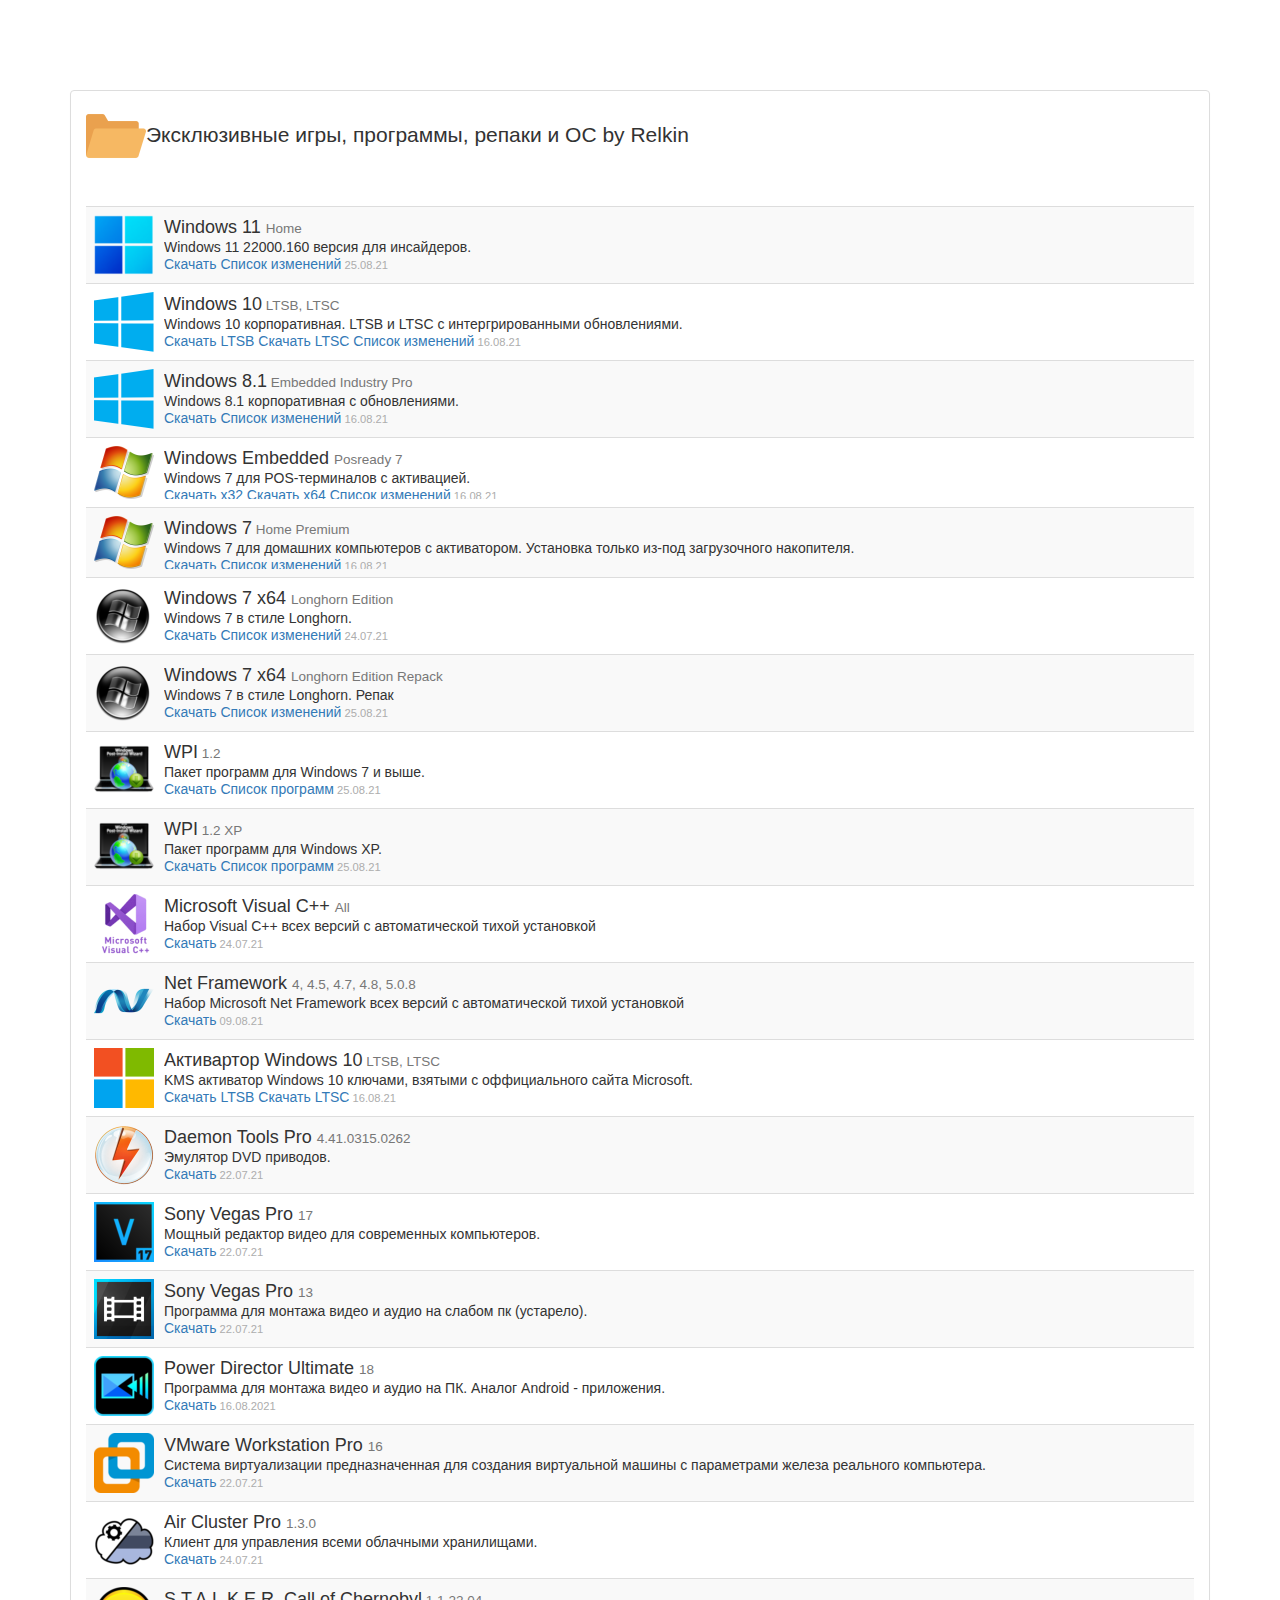
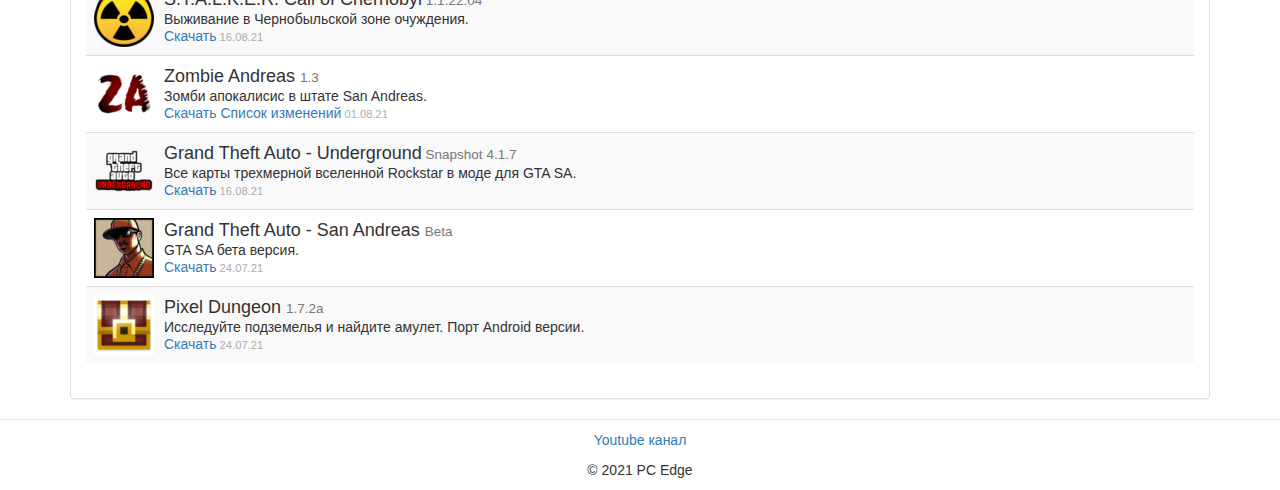
==== commit 95b7abe4: "Add files via upload" ====
--- a/index.html
+++ b/index.html
@@ -209,11 +209,11 @@
 </div></div></div></td></tr>
 <tr><td>								<div class="media">
 								  <div class="media-left">
-								<img class="media-object" src="./Игры и программы от Relkin016_files/Coc.png" alt="">
-								  </div>
-								  <div class="media-body">
-									<div class="media-body_width-fix">
-										<h4 class="media-heading">S.T.A.L.K.E.R Call of Chernobyl<small> 1.1.22.04</small></h4>
+								<img class="media-object" src="./Игры и программы от Relkin016_files/Stalker.png" alt="">
+								  </div>
+								  <div class="media-body">
+									<div class="media-body_width-fix">
+										<h4 class="media-heading">S.T.A.L.K.E.R. Call of Chernobyl<small> 1.1.22.04</small></h4>
 										<p>Выживание в Чернобыльской зоне очуждения.<br></p>
 										<p><a href="https://mega.nz/folder/kg4FxSwR#OdsKScmAb9NLdU06gnfZtg">Скачать</a><span> 16.08.21</span>
 </div></div></div></td></tr>
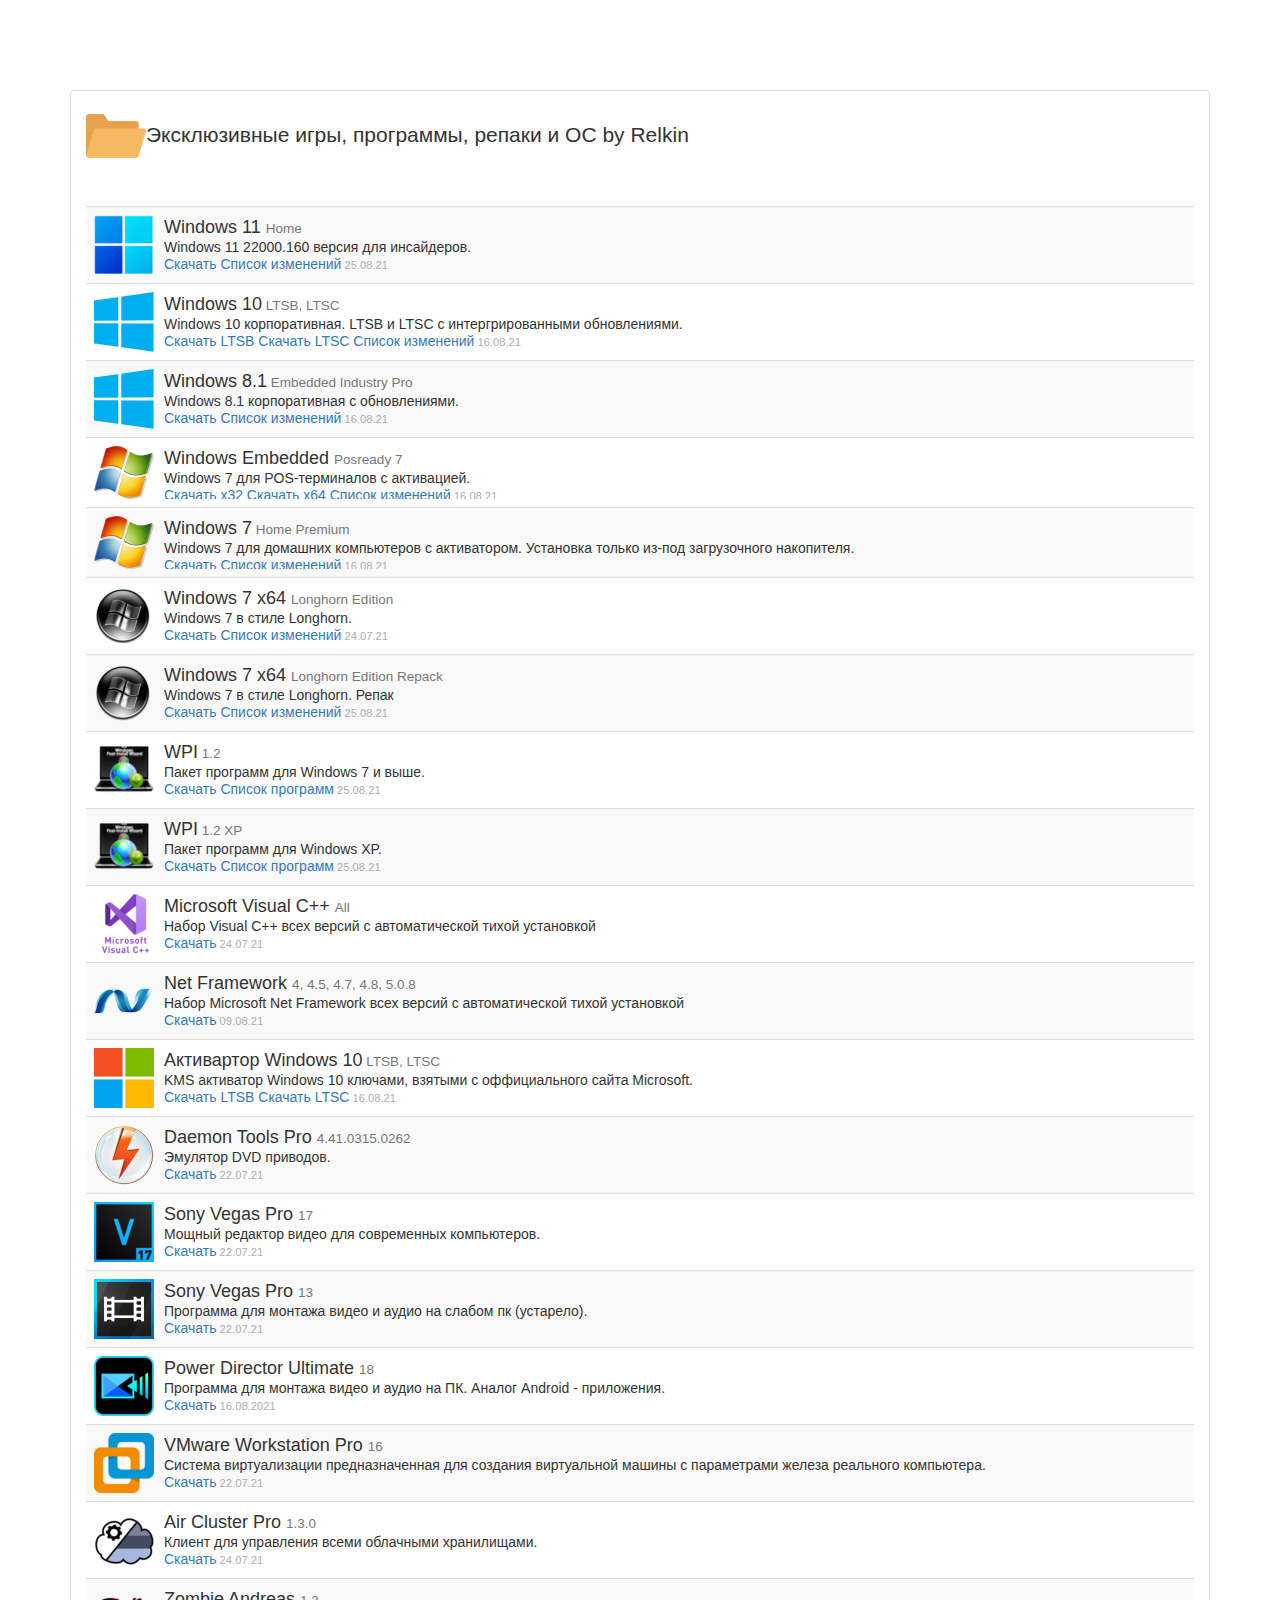
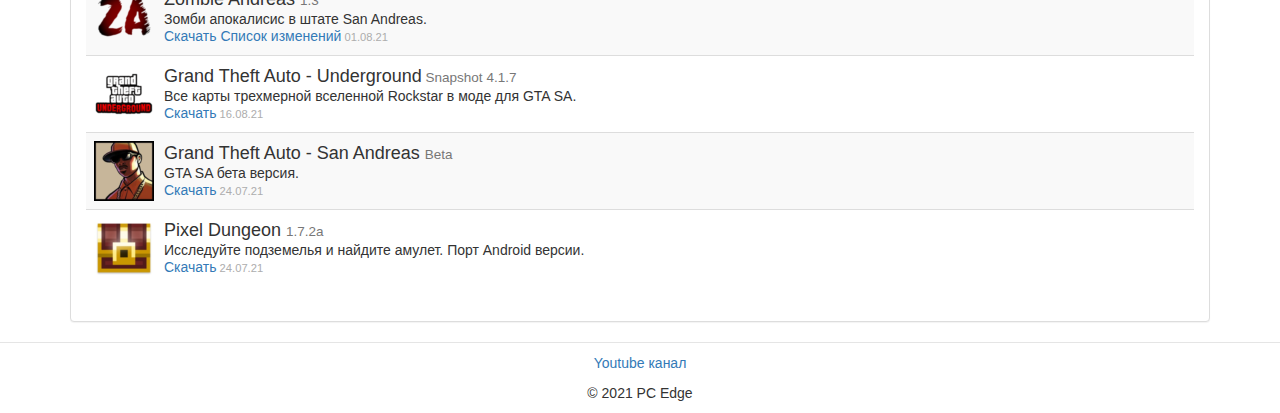
==== commit f02b11dd: "Add files via upload" ====
--- a/index.html
+++ b/index.html
@@ -206,16 +206,6 @@
 										<h4 class="media-heading">Air Cluster Pro <small>1.3.0</small></h4>
 										<p>Клиент для управления всеми облачными хранилищами.<br></p>
 										<p><a href="https://bit.ly/3BzoHKB">Скачать</a><span> 24.07.21</span>										
-</div></div></div></td></tr>
-<tr><td>								<div class="media">
-								  <div class="media-left">
-								<img class="media-object" src="./Игры и программы от Relkin016_files/Stalker.png" alt="">
-								  </div>
-								  <div class="media-body">
-									<div class="media-body_width-fix">
-										<h4 class="media-heading">S.T.A.L.K.E.R. Call of Chernobyl<small> 1.1.22.04</small></h4>
-										<p>Выживание в Чернобыльской зоне очуждения.<br></p>
-										<p><a href="https://mega.nz/folder/kg4FxSwR#OdsKScmAb9NLdU06gnfZtg">Скачать</a><span> 16.08.21</span>
 </div></div></div></td></tr>
 <tr><td>							<div class="media">
 								  <div class="media-left">
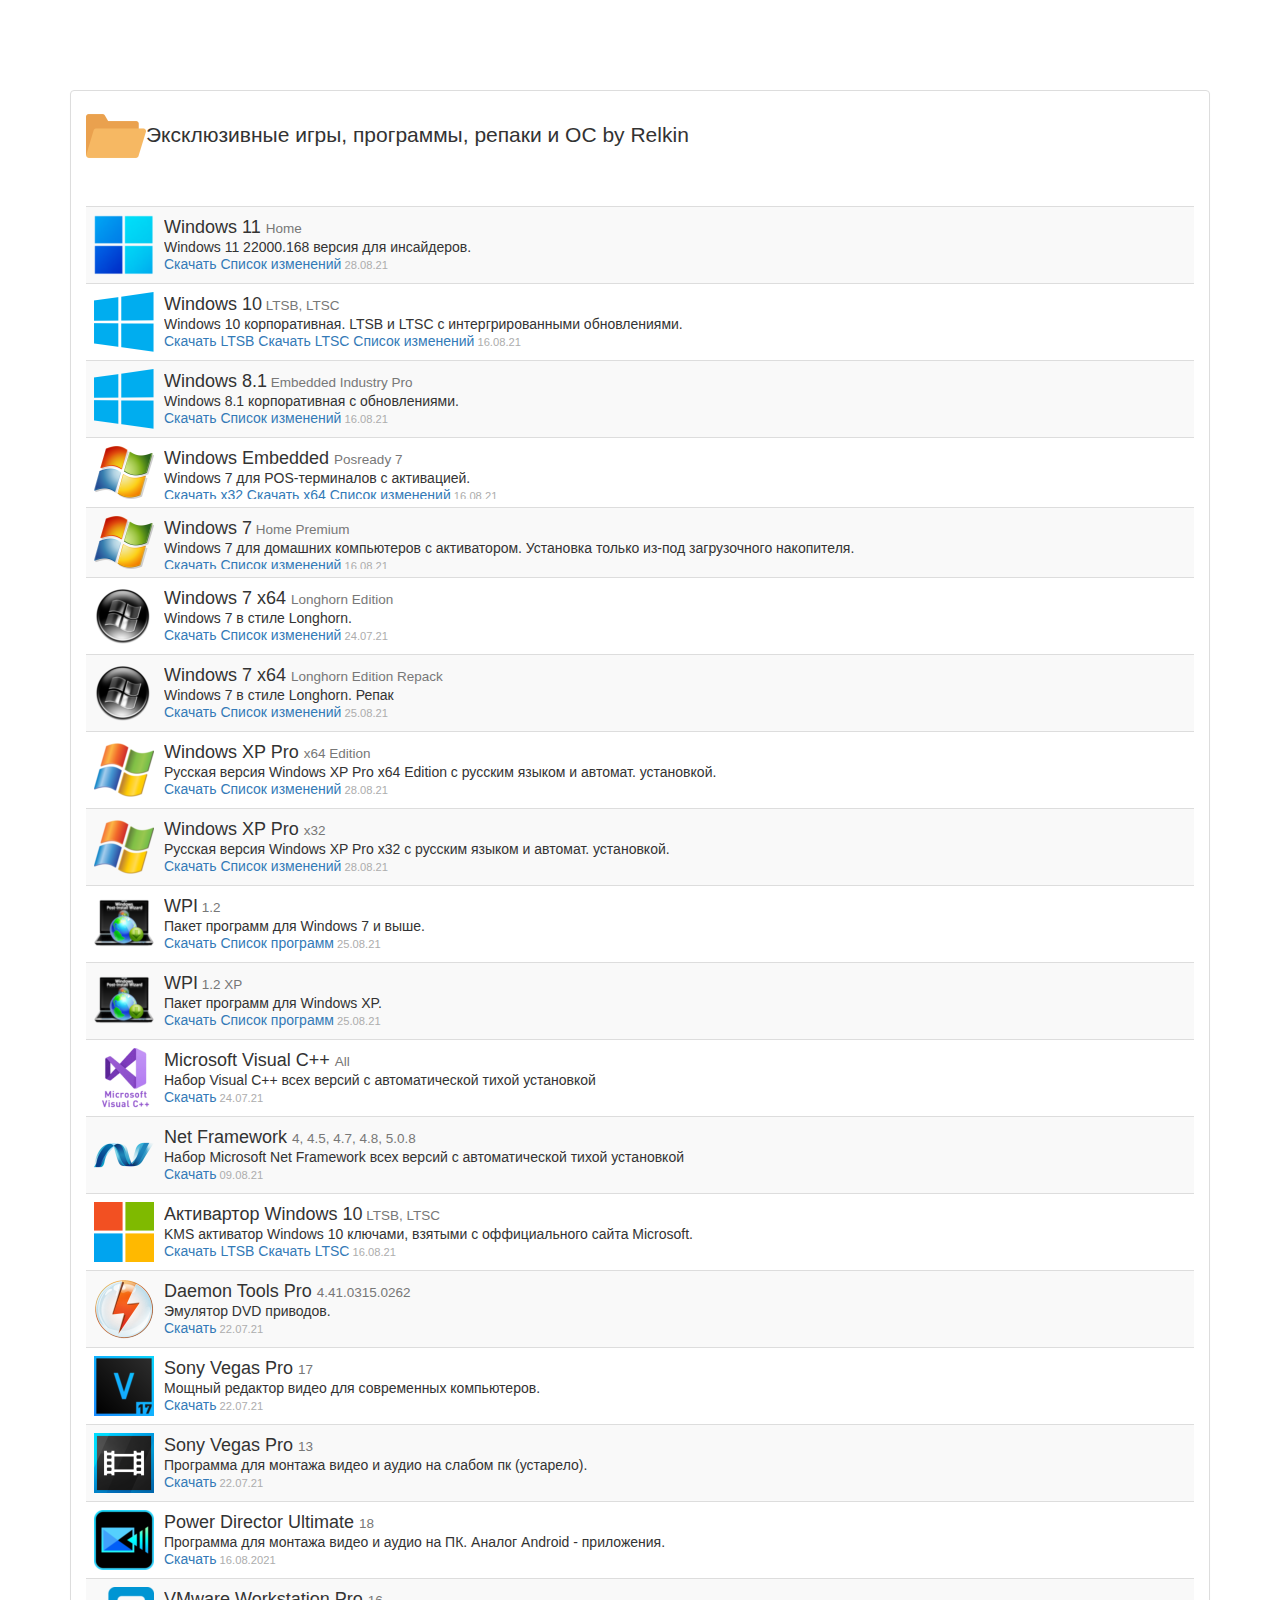
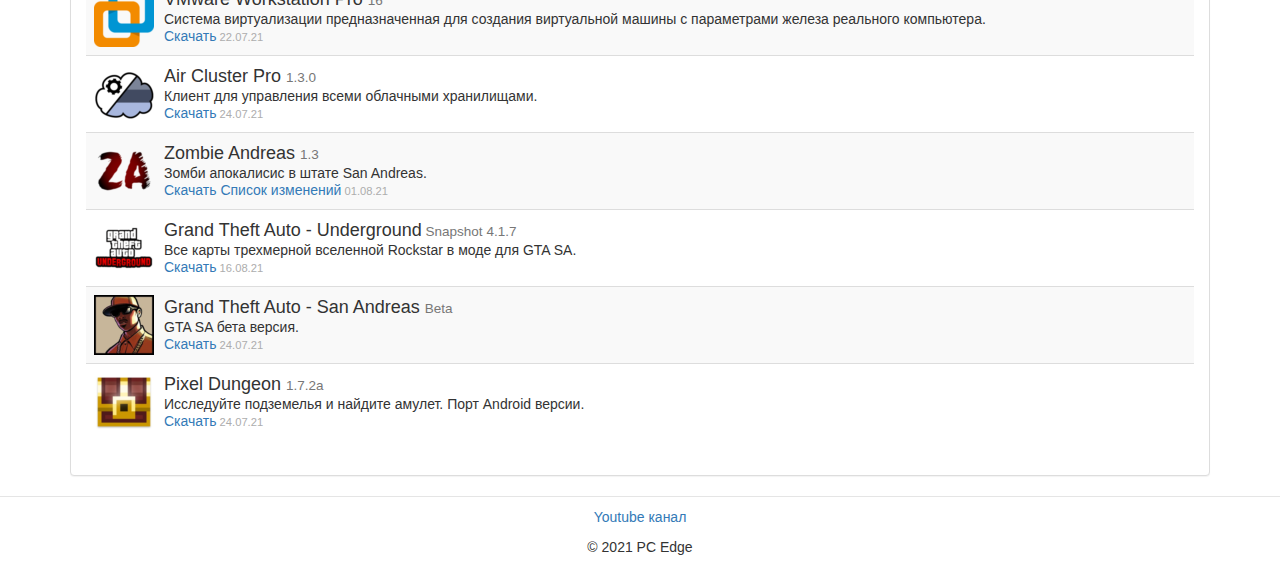
==== commit 5b7be254: "Add files via upload" ====
--- a/index.html
+++ b/index.html
@@ -23,8 +23,8 @@
 								  <div class="media-body">
 									<div class="media-body_width-fix">
 										<h4 class="media-heading">Windows 11 <small>Home</small></h4>
-										<p>Windows 11 22000.160 версия для инсайдеров.<br></p>
-										<a href="https://dubox.com/s/1nwLvdFuRRxg1rT1xCyld4w">Скачать</a> <a href="https://text-host.ru/izmeneniya-windows-11">Список изменений</a><span> 25.08.21</span>
+										<p>Windows 11 22000.168 версия для инсайдеров.<br></p>
+										<a href="https://mega.nz/file/QpYiWLzI#4IszDctAmWaiu61O51v26FbYwT_REqMpgKn9puWD7Ck">Скачать</a> <a href="https://text-host.ru/izmeneniya-windows-11">Список изменений</a><span> 28.08.21</span>
 </div></div></div></td></tr>
 <tr><td>								<div class="media">
 								  <div class="media-left">
@@ -90,6 +90,28 @@
 										<h4 class="media-heading">Windows 7 x64 <small>Longhorn Edition Repack</small></h4>
 										<p>Windows 7  в стиле Longhorn. Репак<br></p>
 										<p><a href="https://dubox.com/s/16ZZt85rq9oFIwxq-W8vmGg">Скачать</a> <a href="https://text-host.ru/windows-7-longhorn-edition-izmeneniy">Список изменений</a><span> 25.08.21</span>
+										
+</div></div></div></td></tr>
+<tr><td>								<div class="media">
+								  <div class="media-left">
+								<img class="media-object" src="./Игры и программы от Relkin016_files/XP.png" alt="">
+								  </div>
+								  <div class="media-body">
+									<div class="media-body_width-fix">
+										<h4 class="media-heading">Windows XP Pro <small> x64 Edition</small></h4>
+										<p>Русская версия Windows XP Pro x64 Edition с русским языком и автомат. установкой.<br></p>
+										<p><a href="https://mega.nz/file/NkQQDRjY#ay6WTY9MTr8Pmi7w7mhudcErOcNkSMW6xe0wleFKyIQ">Скачать</a> <a href="https://text-host.ru/windows-xp-x64">Список изменений</a><span> 28.08.21</span>
+										
+</div></div></div></td></tr>
+<tr><td>								<div class="media">
+								  <div class="media-left">
+								<img class="media-object" src="./Игры и программы от Relkin016_files/XP.png" alt="">
+								  </div>
+								  <div class="media-body">
+									<div class="media-body_width-fix">
+										<h4 class="media-heading">Windows XP Pro <small> x32</small></h4>
+										<p>Русская версия Windows XP Pro x32 с русским языком и автомат. установкой.<br></p>
+										<p><a href="https://mega.nz/file/w0J2GZLR#VTbGDvjRE0tBXeXGZx7oU--I2dREcxQ3dleve-l0Orw">Скачать</a> <a href="https://text-host.ru/windows-xp-x32">Список изменений</a><span> 28.08.21</span>
 										
 </div></div></div></td></tr>
 <tr><td>	
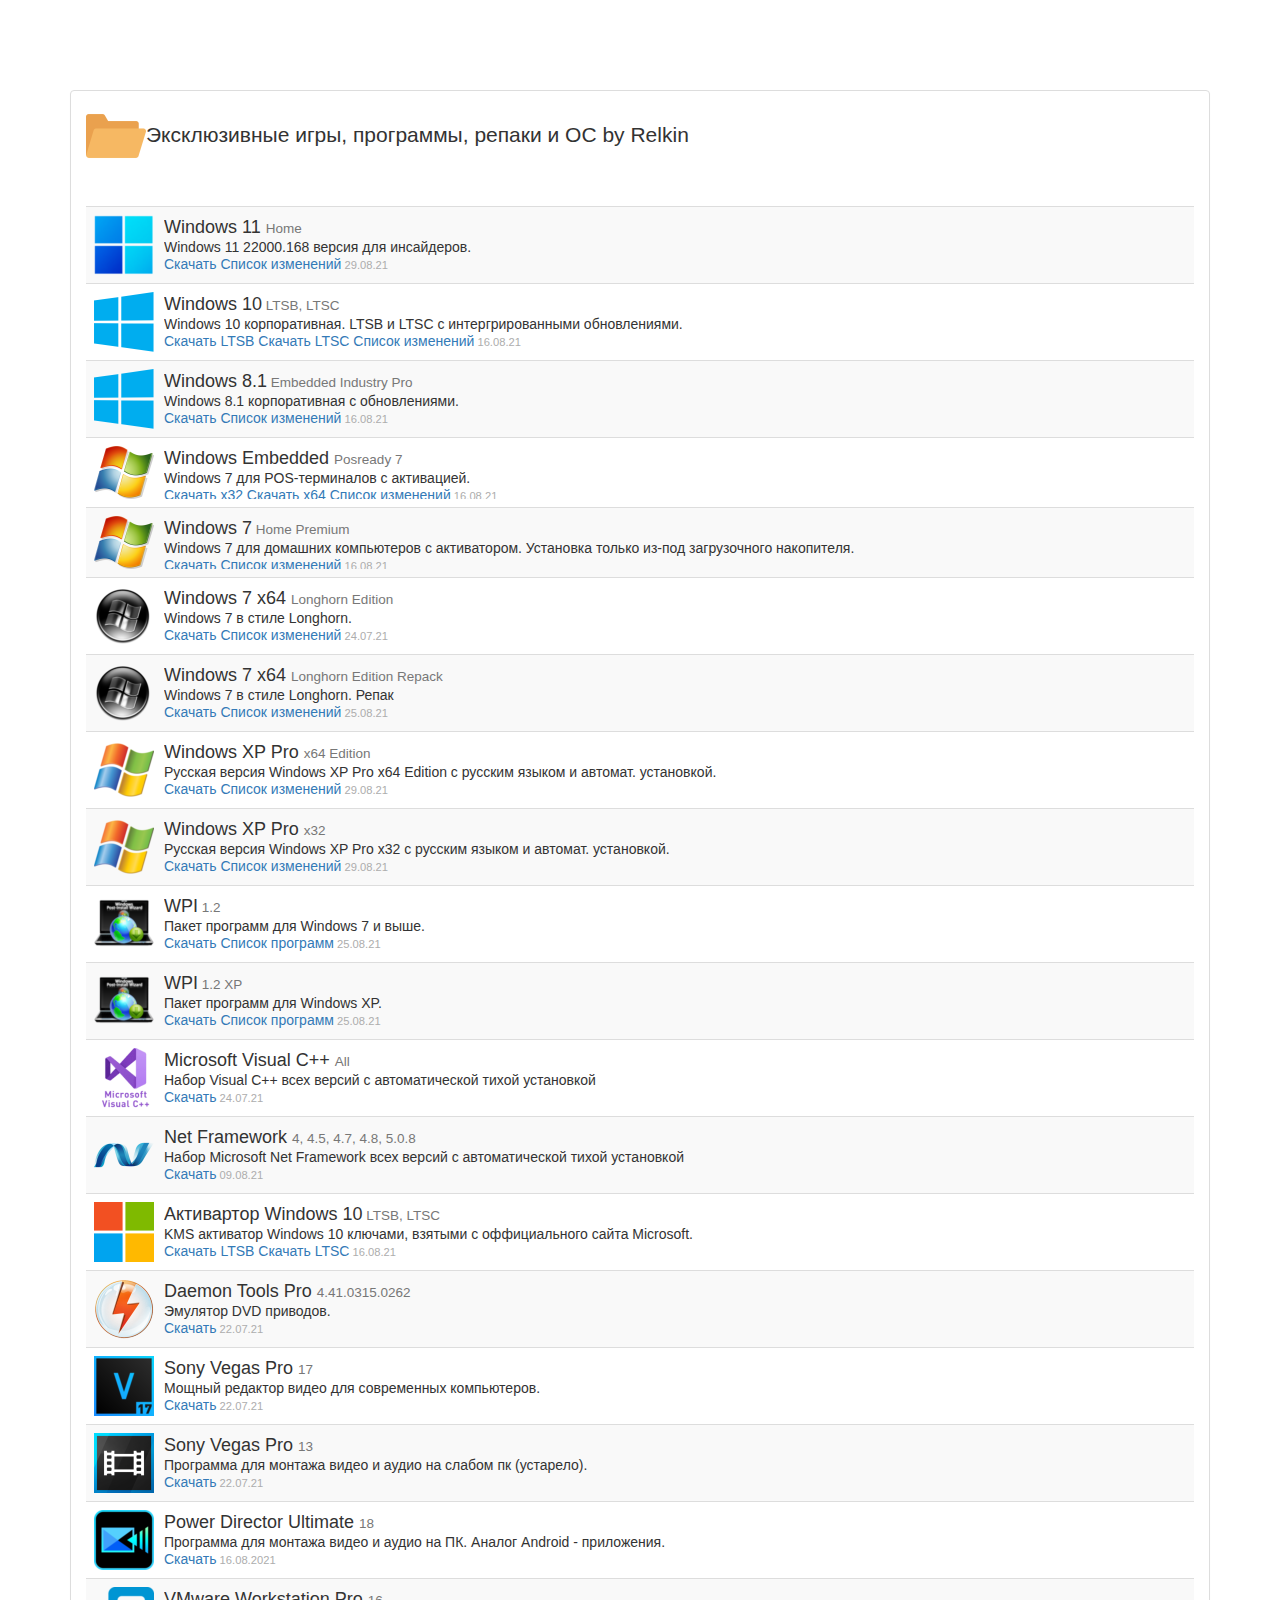
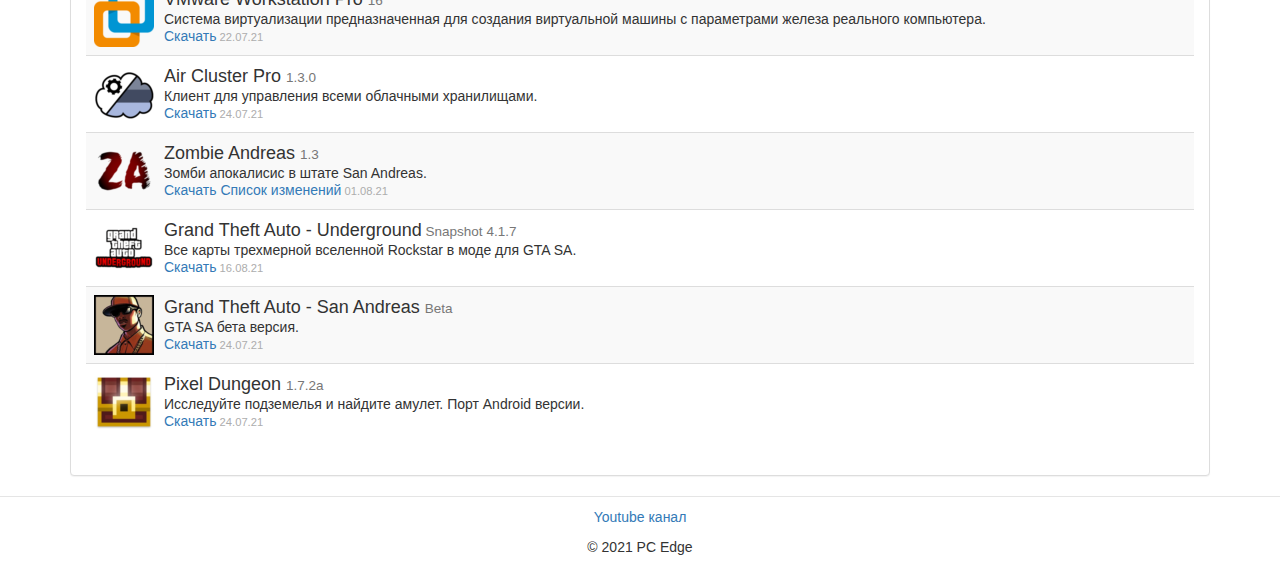
==== commit bb60284c: "Add files via upload" ====
--- a/index.html
+++ b/index.html
@@ -24,7 +24,7 @@
 									<div class="media-body_width-fix">
 										<h4 class="media-heading">Windows 11 <small>Home</small></h4>
 										<p>Windows 11 22000.168 версия для инсайдеров.<br></p>
-										<a href="https://mega.nz/file/QpYiWLzI#4IszDctAmWaiu61O51v26FbYwT_REqMpgKn9puWD7Ck">Скачать</a> <a href="https://text-host.ru/izmeneniya-windows-11">Список изменений</a><span> 28.08.21</span>
+										<a href="https://mega.nz/file/QpYiWLzI#4IszDctAmWaiu61O51v26FbYwT_REqMpgKn9puWD7Ck">Скачать</a> <a href="https://text-host.ru/izmeneniya-windows-11">Список изменений</a><span> 29.08.21</span>
 </div></div></div></td></tr>
 <tr><td>								<div class="media">
 								  <div class="media-left">
@@ -100,7 +100,7 @@
 									<div class="media-body_width-fix">
 										<h4 class="media-heading">Windows XP Pro <small> x64 Edition</small></h4>
 										<p>Русская версия Windows XP Pro x64 Edition с русским языком и автомат. установкой.<br></p>
-										<p><a href="https://mega.nz/file/NkQQDRjY#ay6WTY9MTr8Pmi7w7mhudcErOcNkSMW6xe0wleFKyIQ">Скачать</a> <a href="https://text-host.ru/windows-xp-x64">Список изменений</a><span> 28.08.21</span>
+										<p><a href="https://mega.nz/file/NkQQDRjY#ay6WTY9MTr8Pmi7w7mhudcErOcNkSMW6xe0wleFKyIQ">Скачать</a> <a href="https://text-host.ru/windows-xp-x64">Список изменений</a><span> 29.08.21</span>
 										
 </div></div></div></td></tr>
 <tr><td>								<div class="media">
@@ -111,7 +111,7 @@
 									<div class="media-body_width-fix">
 										<h4 class="media-heading">Windows XP Pro <small> x32</small></h4>
 										<p>Русская версия Windows XP Pro x32 с русским языком и автомат. установкой.<br></p>
-										<p><a href="https://mega.nz/file/w0J2GZLR#VTbGDvjRE0tBXeXGZx7oU--I2dREcxQ3dleve-l0Orw">Скачать</a> <a href="https://text-host.ru/windows-xp-x32">Список изменений</a><span> 28.08.21</span>
+										<p><a href="https://mega.nz/file/w0J2GZLR#VTbGDvjRE0tBXeXGZx7oU--I2dREcxQ3dleve-l0Orw">Скачать</a> <a href="https://text-host.ru/windows-xp-x32">Список изменений</a><span> 29.08.21</span>
 										
 </div></div></div></td></tr>
 <tr><td>	
